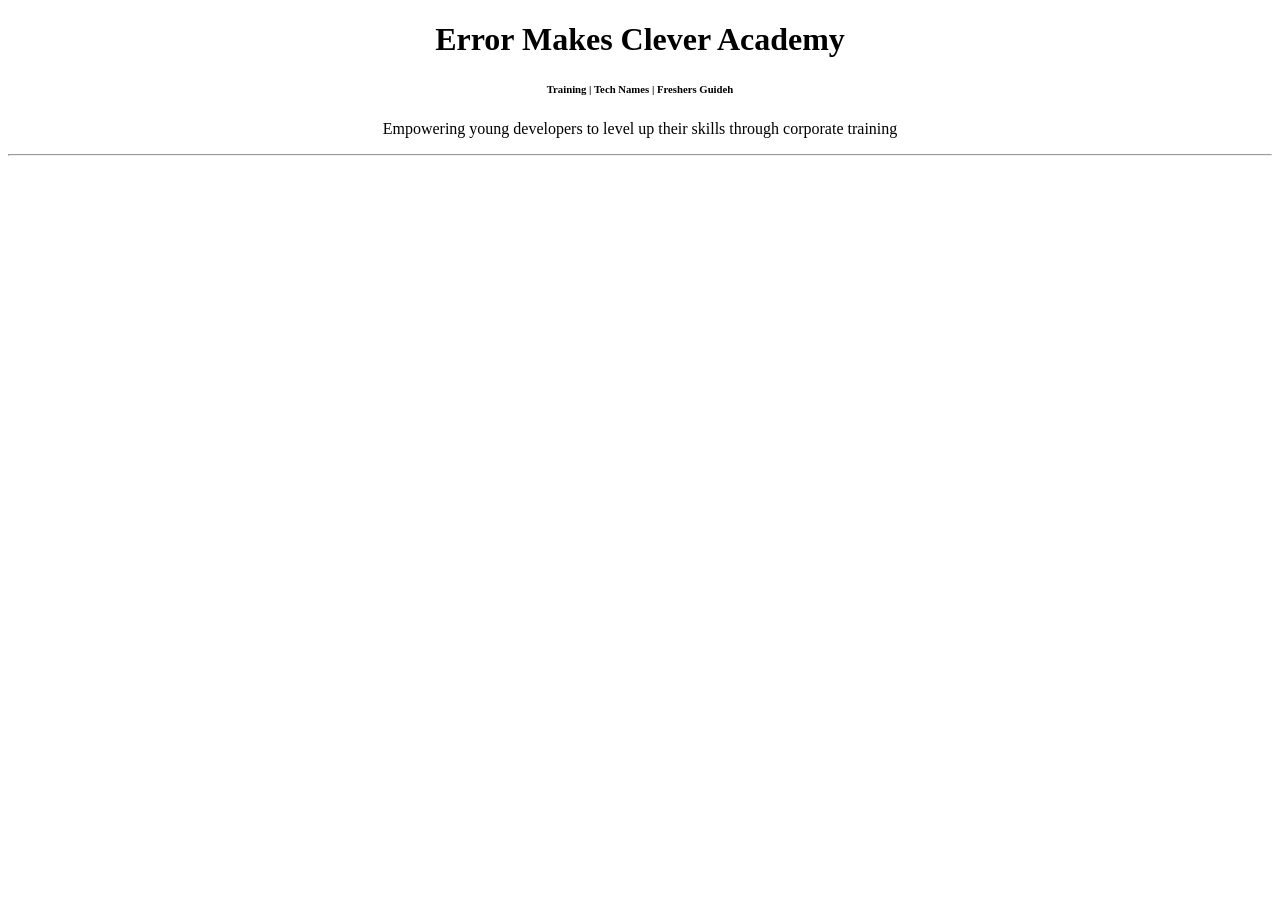
==== starter/index.html @ a4687c30 "Commit 1" ====
<!DOCTYPE html>
<html lang="en">
<head>
   
    <title>EMC</title>
</head>
<body>
    <center>
    <h1>Error Makes Clever Academy</h1>
    <h6>Training | Tech Names | Freshers Guideh </h6>
    <p>Empowering young developers to level up their skills through corporate training</p>
  </center>

  <hr>
  <center>
    <iframe width="560" height="315" src="https://www.youtube.com/embed/5QzzeYHApV0?si=3xXpMBK89ao8UE3c" title="YouTube video player" frameborder="0" allow="accelerometer; autoplay; clipboard-write; encrypted-media; gyroscope; picture-in-picture; web-share" referrerpolicy="strict-origin-when-cross-origin" allowfullscreen></iframe>
  

</center>

</body>
</html>
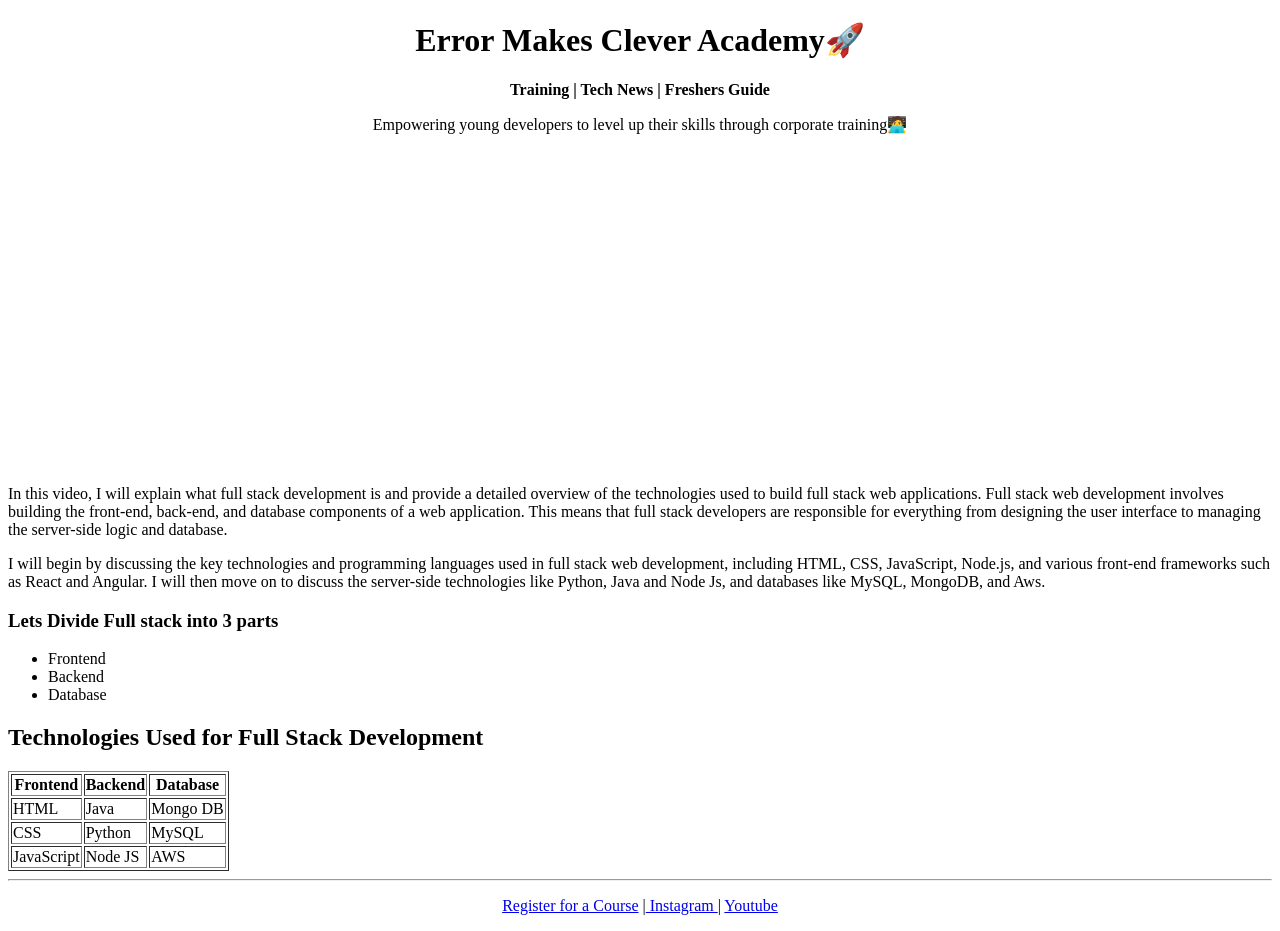
==== commit 53f78a57: "Commit 2" ====
--- a/starter/index.html
+++ b/starter/index.html
@@ -1,22 +1,70 @@
+
 <!DOCTYPE html>
-<html lang="en">
+<html>
 <head>
-   
-    <title>EMC</title>
+      <!--Step 1: Add Title and Title icon-->
+      <title>EMC</title>
+      <link rel="icon" href="emc.png">
 </head>
 <body>
+    <!--Step 2: Add Heading Tag and Paragraph Tag-->
     <center>
-    <h1>Error Makes Clever Academy</h1>
-    <h6>Training | Tech Names | Freshers Guideh </h6>
-    <p>Empowering young developers to level up their skills through corporate training</p>
-  </center>
+    <h1>Error Makes Clever Academy🚀</h1>
+    <p><b>Training | Tech News | Freshers Guide</b></p>
+      <p>Empowering young developers to level up their skills through corporate training🧑‍💻</p>
+    </center>
 
-  <hr>
-  <center>
-    <iframe width="560" height="315" src="https://www.youtube.com/embed/5QzzeYHApV0?si=3xXpMBK89ao8UE3c" title="YouTube video player" frameborder="0" allow="accelerometer; autoplay; clipboard-write; encrypted-media; gyroscope; picture-in-picture; web-share" referrerpolicy="strict-origin-when-cross-origin" allowfullscreen></iframe>
-  
-
+    <!--Step 3: Copy Link from youtube-->
+    <center>
+		<iframe width="560" height="315" src="https://www.youtube.com/embed/5QzzeYHApV0" title="YouTube video player" frameborder="0" allow="accelerometer; autoplay; clipboard-write; encrypted-media; gyroscope; picture-in-picture; web-share" allowfullscreen></iframe>
 </center>
 
-</body>
+    <!--Step 4: Create two Paragraphs-->
+    <p>In this video, I will explain what full stack development is and provide a detailed overview of the technologies 
+        used to build full stack web applications. Full stack web development involves building the front-end, back-end, and database components of a web application. 
+        This means that full stack developers are responsible for everything from designing the user interface to managing the server-side logic and database.</p>
+
+    <p> I will begin by discussing the key technologies and programming languages used in full stack web development, including HTML, CSS, JavaScript, Node.js, and various front-end frameworks 
+        such as React and Angular. I will then move on to discuss the server-side technologies like Python, Java and Node Js, and databases like MySQL, MongoDB, and Aws.</p>
+
+    <!--Step 5: Create Heading Tag and List-->
+    <h3>Lets Divide Full stack into 3 parts</h3>
+		<ul>
+			<li>Frontend</li>
+			<li>Backend</li>
+			<li>Database</li>
+		</ul>
+
+    <!--Step 6: Create Heading Tag with Table-->
+    <h2>Technologies Used for Full Stack Development</h2>
+		<table border="1">
+			<tr>
+				<th>Frontend</th> <th> Backend </th> <th> Database</th>
+			</tr>
+			<tr>
+				<td>HTML</td> <td> Java</td> <td> Mongo DB</td>
+			</tr>
+			<tr>
+				<td>CSS</td> <td> Python</td> <td> MySQL</td>
+			</tr>
+			<tr>
+				<td>JavaScript</td> <td> Node JS</td> <td> AWS</td>
+			</tr>
+		</table>
+
+    <!--Step 7 Create a line-->
+    <hr>
+
+    <!--Step 8 Create a P tag
+    inside p tag create 3 Anchor tag
+    -->
+    <center>
+    <p> 
+        <a href="fregister.html">Register for a Course</a> |<a href="https://www.instagram.com/errormakesclever/"> Instagram </a> | <a href="https://www.youtube.com/@ErrorMakesClever">Youtube</a> 
+    </p>
+    </center>
+
+    <!--Step 9 Create register.html page-->
+
+    </body>
 </html>
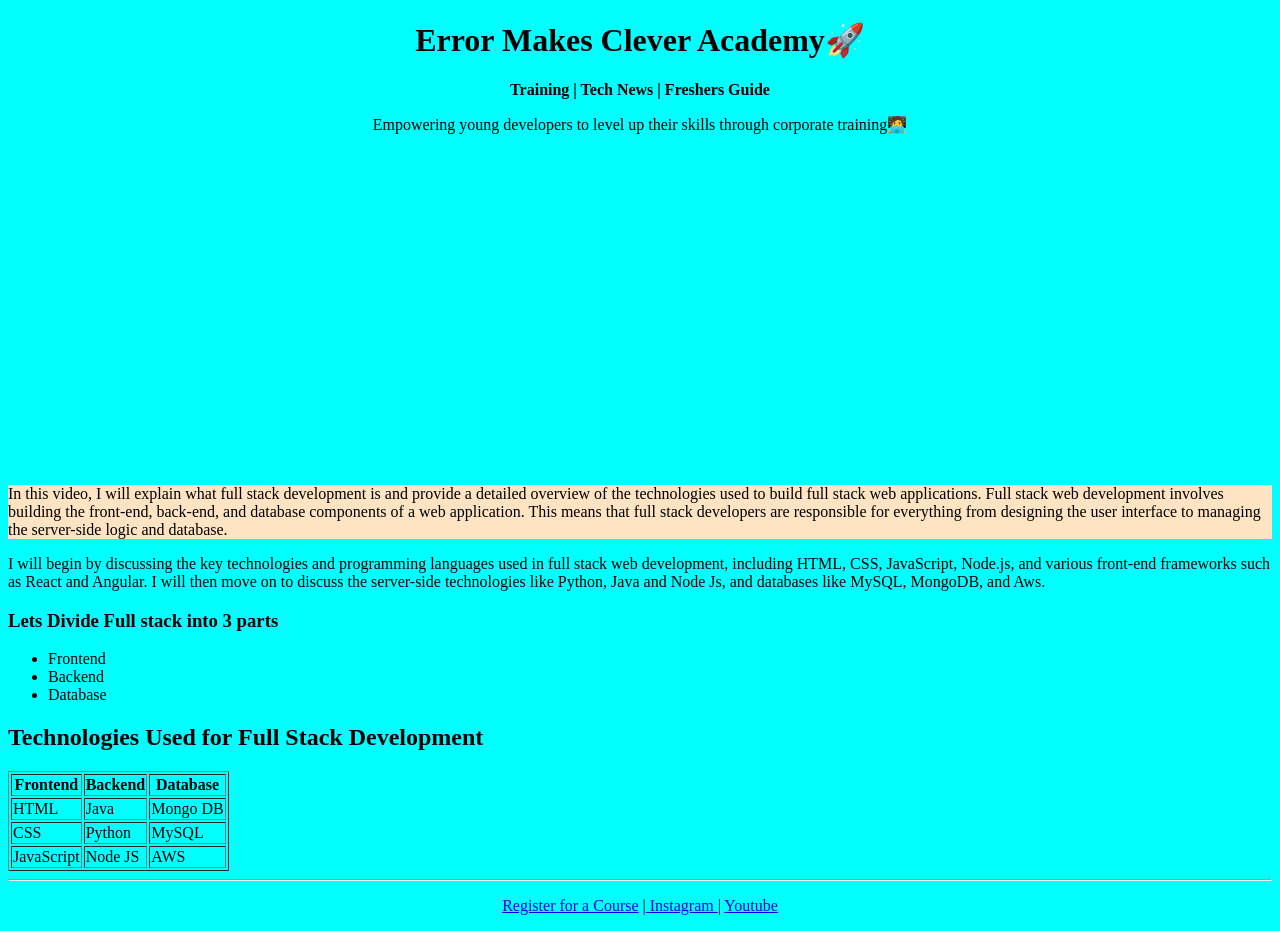
==== commit c5c2939a: "Commit 6" ====
--- a/starter/index.html
+++ b/starter/index.html
@@ -2,32 +2,30 @@
 <!DOCTYPE html>
 <html>
 <head>
-      <!--Step 1: Add Title and Title icon-->
+     
       <title>EMC</title>
+       <link rel="stylesheet" href="css/style.css">
       <link rel="icon" href="emc.png">
 </head>
-<body>
-    <!--Step 2: Add Heading Tag and Paragraph Tag-->
+<body class="bg">
+   
     <center>
     <h1>Error Makes Clever Academy🚀</h1>
     <p><b>Training | Tech News | Freshers Guide</b></p>
       <p>Empowering young developers to level up their skills through corporate training🧑‍💻</p>
     </center>
 
-    <!--Step 3: Copy Link from youtube-->
     <center>
 		<iframe width="560" height="315" src="https://www.youtube.com/embed/5QzzeYHApV0" title="YouTube video player" frameborder="0" allow="accelerometer; autoplay; clipboard-write; encrypted-media; gyroscope; picture-in-picture; web-share" allowfullscreen></iframe>
 </center>
 
-    <!--Step 4: Create two Paragraphs-->
-    <p>In this video, I will explain what full stack development is and provide a detailed overview of the technologies 
+    <p class="bacround">In this video, I will explain what full stack development is and provide a detailed overview of the technologies 
         used to build full stack web applications. Full stack web development involves building the front-end, back-end, and database components of a web application. 
         This means that full stack developers are responsible for everything from designing the user interface to managing the server-side logic and database.</p>
 
     <p> I will begin by discussing the key technologies and programming languages used in full stack web development, including HTML, CSS, JavaScript, Node.js, and various front-end frameworks 
         such as React and Angular. I will then move on to discuss the server-side technologies like Python, Java and Node Js, and databases like MySQL, MongoDB, and Aws.</p>
 
-    <!--Step 5: Create Heading Tag and List-->
     <h3>Lets Divide Full stack into 3 parts</h3>
 		<ul>
 			<li>Frontend</li>
@@ -35,7 +33,6 @@
 			<li>Database</li>
 		</ul>
 
-    <!--Step 6: Create Heading Tag with Table-->
     <h2>Technologies Used for Full Stack Development</h2>
 		<table border="1">
 			<tr>
@@ -52,19 +49,13 @@
 			</tr>
 		</table>
 
-    <!--Step 7 Create a line-->
     <hr>
 
-    <!--Step 8 Create a P tag
-    inside p tag create 3 Anchor tag
-    -->
     <center>
     <p> 
         <a href="fregister.html">Register for a Course</a> |<a href="https://www.instagram.com/errormakesclever/"> Instagram </a> | <a href="https://www.youtube.com/@ErrorMakesClever">Youtube</a> 
     </p>
     </center>
 
-    <!--Step 9 Create register.html page-->
-
     </body>
 </html>
--- a/starter/css/style.css
+++ b/starter/css/style.css
@@ -0,0 +1,6 @@
+.bacround{
+    background-color: bisque;
+}
+.bg{
+    background-color: aqua;
+}
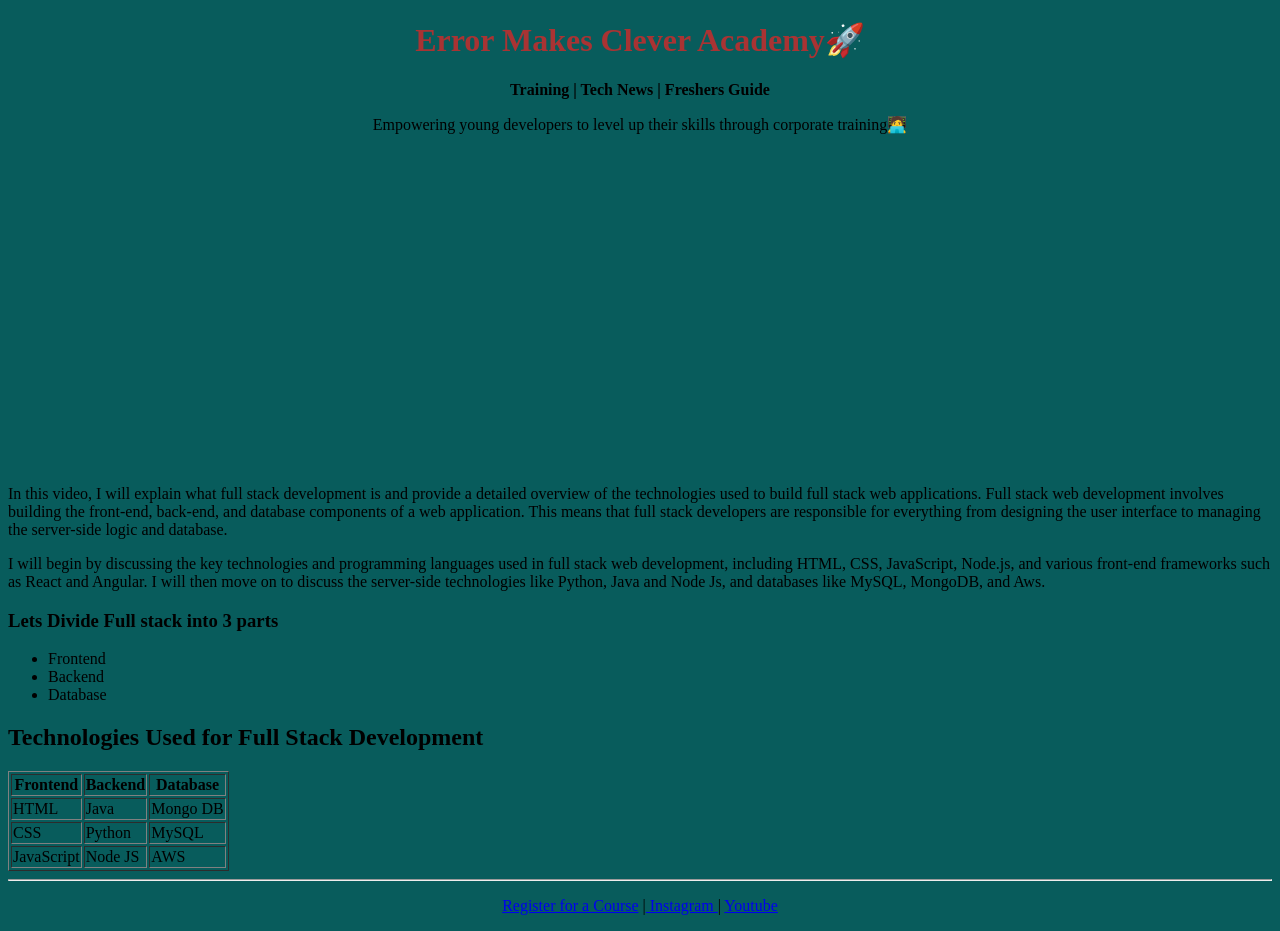
==== commit 243777f0: "Commit 7" ====
--- a/starter/index.html
+++ b/starter/index.html
@@ -10,7 +10,7 @@
 <body class="bg">
    
     <center>
-    <h1>Error Makes Clever Academy🚀</h1>
+    <h1 class="head">Error Makes Clever Academy🚀</h1>
     <p><b>Training | Tech News | Freshers Guide</b></p>
       <p>Empowering young developers to level up their skills through corporate training🧑‍💻</p>
     </center>
--- a/starter/css/style.css
+++ b/starter/css/style.css
@@ -1,6 +1,8 @@
-.bacround{
-    background-color: bisque;
+
+.bg{
+    background-color: rgb(8, 92, 92);
 }
-.bg{
-    background-color: aqua;
+
+.head{
+    color: rgb(169, 51, 51);
 }
